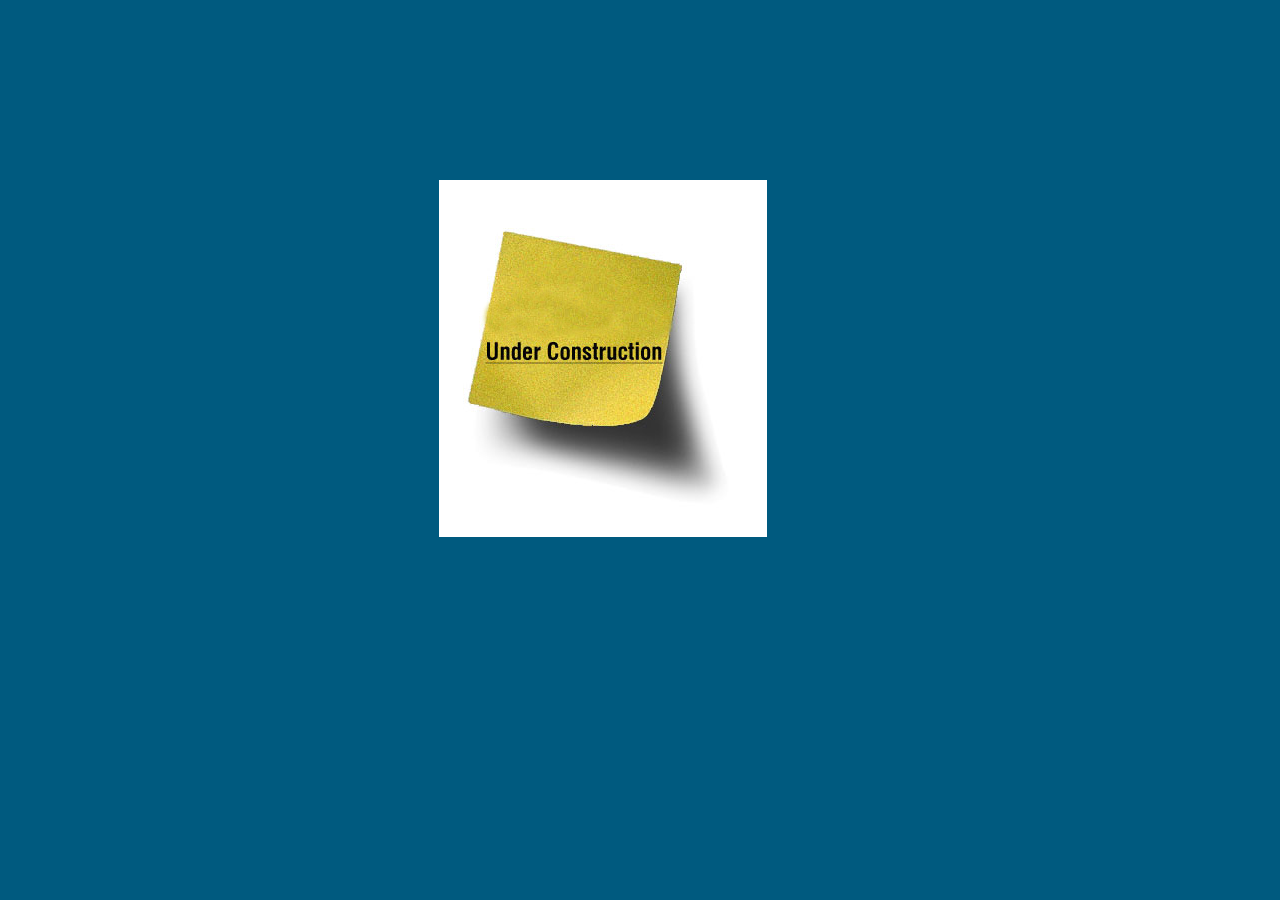
==== index.html @ 0263626c "Develop branch initial commit" ====
<!DOCTYPE html>
<html>
<head>
<meta charset="UTF-8">
<title>Bluevia API Explorer - Flossome</title>
<script language="JavaScript" type="text/javascript" src="js/jquery-1.5.1.js"></script>
<link href="css/style.css" rel="stylesheet" type="text/css">
</head>
<body>

<div id="header">
    <div id="header-top">
        <a href="#" title="BlueVia">BLUEVIA APIs Explorer</a>        
    </div>    
</div>
<div id="body" class "cols-one-home">
    <div id="body-main">
        <div id="body-main-left"></div>

        <div id="body-main-right"></div>
            <center><img border="0" src="images/under_construction.jpg"/></center>
        <div id="body-main-content">
           <code><div id="result_div"></div></code>

        </div> 

    </div> 
</div> 

<div id="footer"></div>

<script type="text/javascript">
    $('#sms_form').submit(function(event) {
        event.preventDefault();
        var url =$(this).attr('action');
        var datos = $(this).serialize();
        $.get(url,datos,function(result) {
            $('#result_div').html(result);
        });
    });
</script>

</body>
</html>
---- css/style.css ----
body {
	text-align: center;
	background: #005A7F url(/bluevia/images/bg.jpg) no-repeat top left;
}

#header,
#body,
#footer {
    width: 974px;
    padding-left: 6px;
    padding-right: 80px;

    margin: 0 auto;
    text-align: left;
}

#header {
    height: 164px;
    /* make room for the body background top border */
    padding-bottom: 8px;
    background: url(/bluevia/images/bg-header.png) no-repeat;
    background-position: -4px bottom;
}
#body {
    min-height: 300px;
    background: url(/bluevia/images/bg-body.png) repeat-y -4px 0;
}

#header-top {
    float: left;
    height: 74px; /* 110px - 36px = 74px */
    padding-top: 36px;
}

#header-top a {        
margin: 0; padding: 0;
width: 200px;
height: 100px;
background: url(/bluevia/images/logo-beta.png) no-repeat;
background-position: left top;
text-indent: -3000px;
display: block;
}

#footer {
    background: url(/bluevia/images/bg-footer.png) no-repeat -4px 0;

    /* 974px width + 80px padding right */
    width: 1054px;
    padding-right: 0;

    /*
        A gap of 90px is defined in the style guide but we are enlarging it
        to 100px to ease the implementation (squared bottom right corner).
        So the padding includes the 100px white space plus a 20px gap.
    */
    padding-top: 120px;
    padding-bottom: 60px;

    /* Ensure all floats are contained */
    overflow: hidden;
    zoom: 1;
}



/* One column */
.cols-one #body-main-left,
.cols-one #body-main-right {
display: none;
margin: 0;
}
.cols-one #body-main-content {
margin: 0 80px;
zoom: 1; /* Needed to avoid IE's float margin bugs */
}
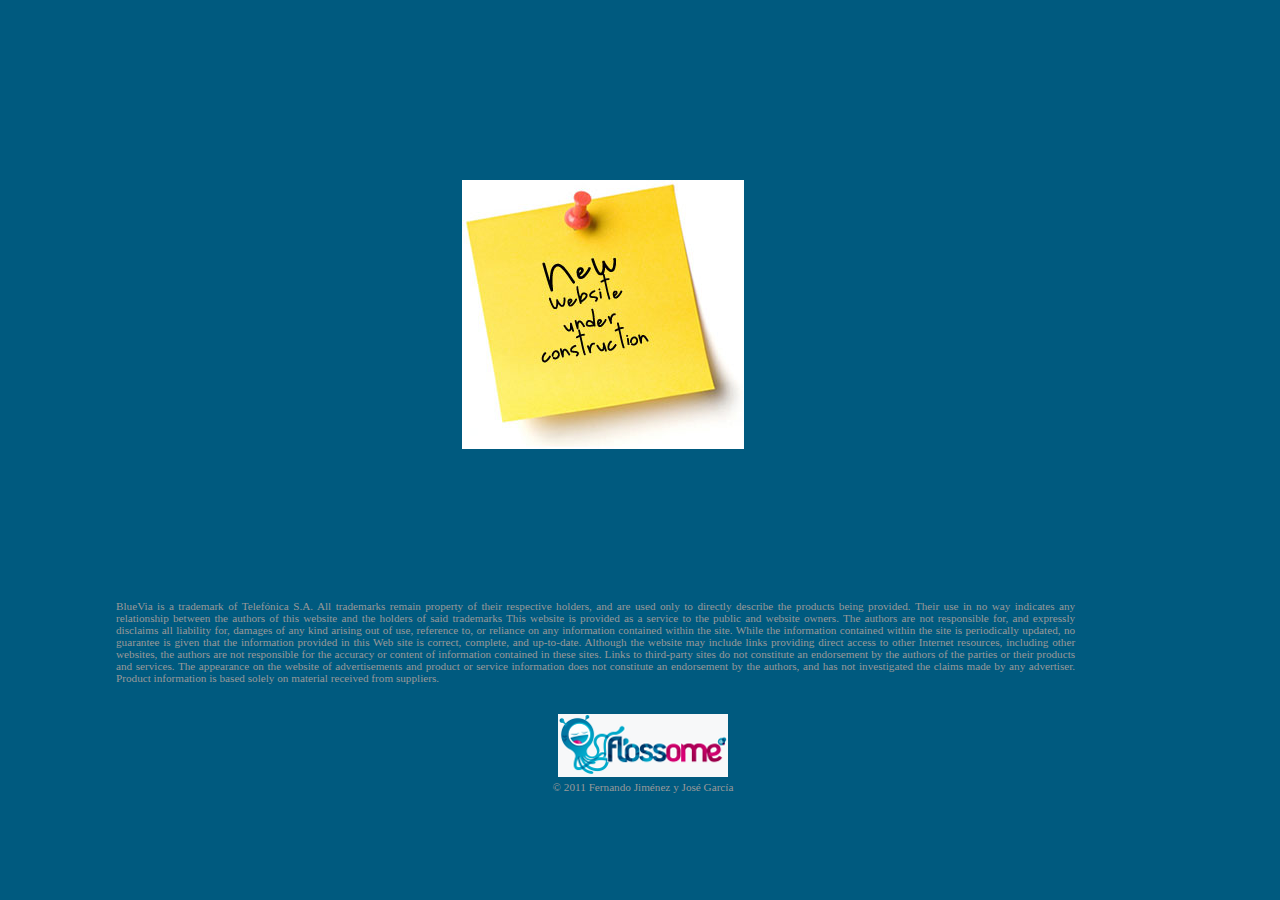
==== commit a8c87f9d: "db.sql added. index.html under construction" ====
--- a/index.html
+++ b/index.html
@@ -27,7 +27,23 @@
     </div> 
 </div> 
 
-<div id="footer"></div>
+<div id="footer">
+<div id="disclaimer">
+BlueVia is a trademark of Telefónica S.A. 
+
+All trademarks remain property of their respective holders, and are used only to directly describe the products being provided.  Their use in no way indicates any relationship between the authors of this website and the holders of said trademarks
+
+This website is provided as a service to the public and website owners.
+
+The authors are not responsible for, and expressly disclaims all liability for, damages of any kind arising out of use, reference to, or reliance on any information contained within the site. While the information contained within the site is periodically updated, no guarantee is given that the information provided in this Web site is correct, complete, and up-to-date.
+
+Although the website may include links providing direct access to other Internet resources, including other websites, the authors are not responsible for the accuracy or content of information contained in these sites.
+
+Links to third-party sites do not constitute an endorsement by the authors of the parties or their products and services. The appearance on the website of advertisements and product or service information does not constitute an endorsement by the authors, and has not investigated the claims made by any advertiser. Product information is based solely on material received from suppliers.
+</div>
+<center><img id="flossome" border="0" src="images/flossome_small.png"/> </center>
+<div id="authors">© 2011 Fernando Jiménez y José García</id>
+</div>
 
 <script type="text/javascript">
     $('#sms_form').submit(function(event) {
--- a/css/style.css
+++ b/css/style.css
@@ -62,7 +62,23 @@
     zoom: 1;
 }
 
+#disclaimer {
+    width: 91%;
+    text-align: justify;
+    color: #999;
+    font-size: 70%;
+}
 
+#authors {
+    text-align: center;
+    color: #999;
+    font-size: 70%;
+}
+
+#flossome {
+    padding-top: 15px;
+    margin-top: 15px;
+}
 
 /* One column */
 .cols-one #body-main-left,
